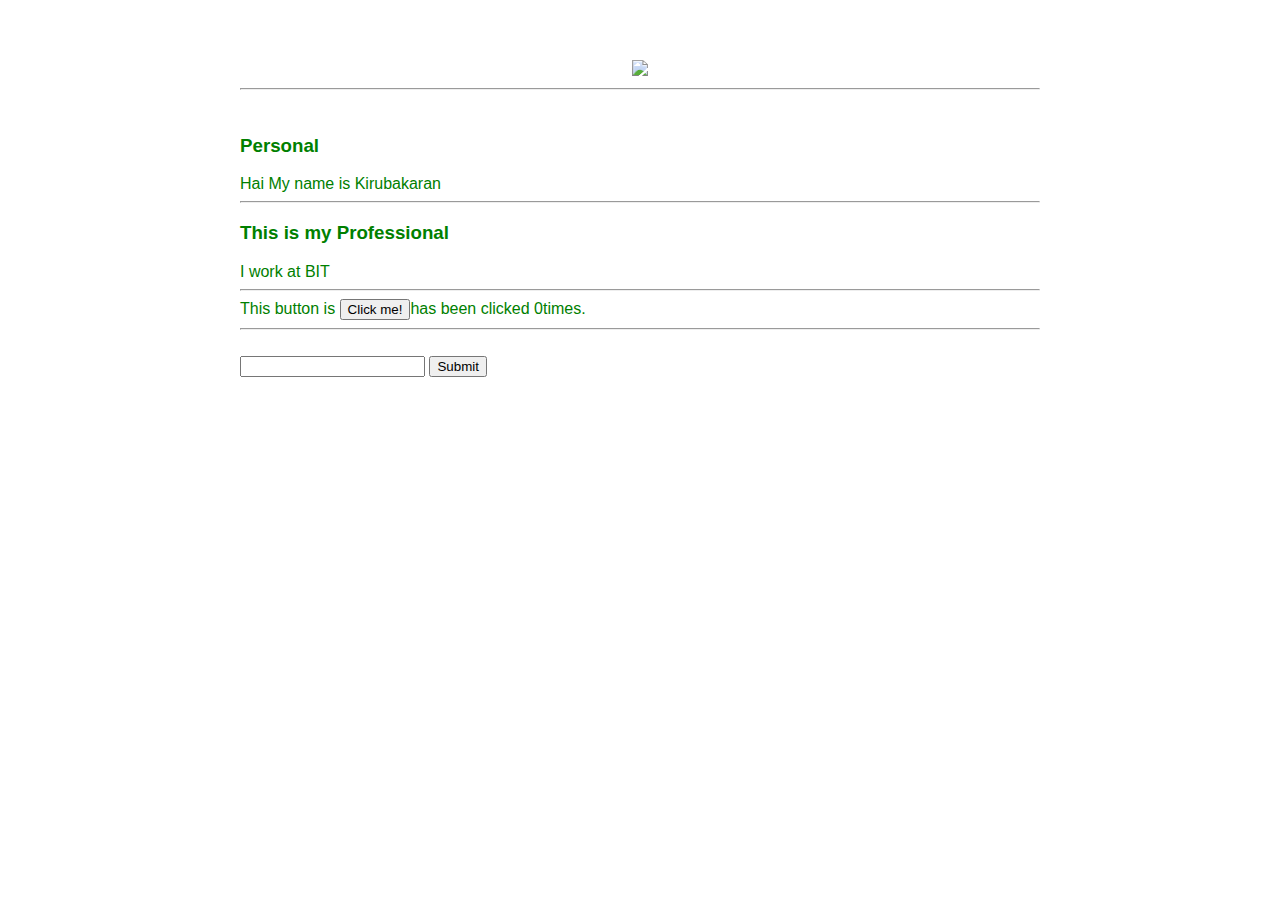
==== ui/index.html @ e15b455a "[imad-console] Updates ui/index.html" ====
<!doctype html>
<html>
    <head>
        <link href="/ui/style.css" rel="stylesheet" />
    </head>
    <body>
    <div class="container">
        <div   class="center">
            <img id="madi" src="https://lh3.googleusercontent.com/-I-vN6KXT6zM/UmZRcj6ENvI/AAAAAAAABnA/5gsoyqUqklUaW0EkJ3JDckvq8BSAb1PqACEwYBhgL/w140-h139-p/DSC_0579.JPG" class="img-medium"/>
        </div>
        <hr/>
        <br>
        <h3>Personal</h3>
        <div>
            Hai My name is Kirubakaran
        </div>
        <hr/>
        <h3>
            This is my Professional
        </h3>
        <div>I work at BIT</div>
        <hr/>
        <div class="footer">
          This button is <button id="counter">Click me!</button>has been clicked <span id = "count">0</span>times.
        <hr/>
        </div>
        
        <br/>
        <input type="text" id="name" placeholdername="name">
        <input type="submit"  value="Submit">
        <ul id ="namelist"> 
        </ul>
        <script type="text/javascript" src="/ui/main.js">
        
        </script>
        </div>
    </body>
</html>
---- ui/style.css ----
body {
    font-family: sans-serif;
    
    margin-top: 60px;
}

.center {
    text-align: center;
}

.text-big {
    font-size: 300%;
}

.bold {
    font-weight: bold;
}

.img-medium {
    height: 200px;
}

.container {
                max-width:800px;
                margin:0 auto;
                color:green;
                font-family:sans-serif;

               
             padding-left:20px;  
        padding-right:20px;    }
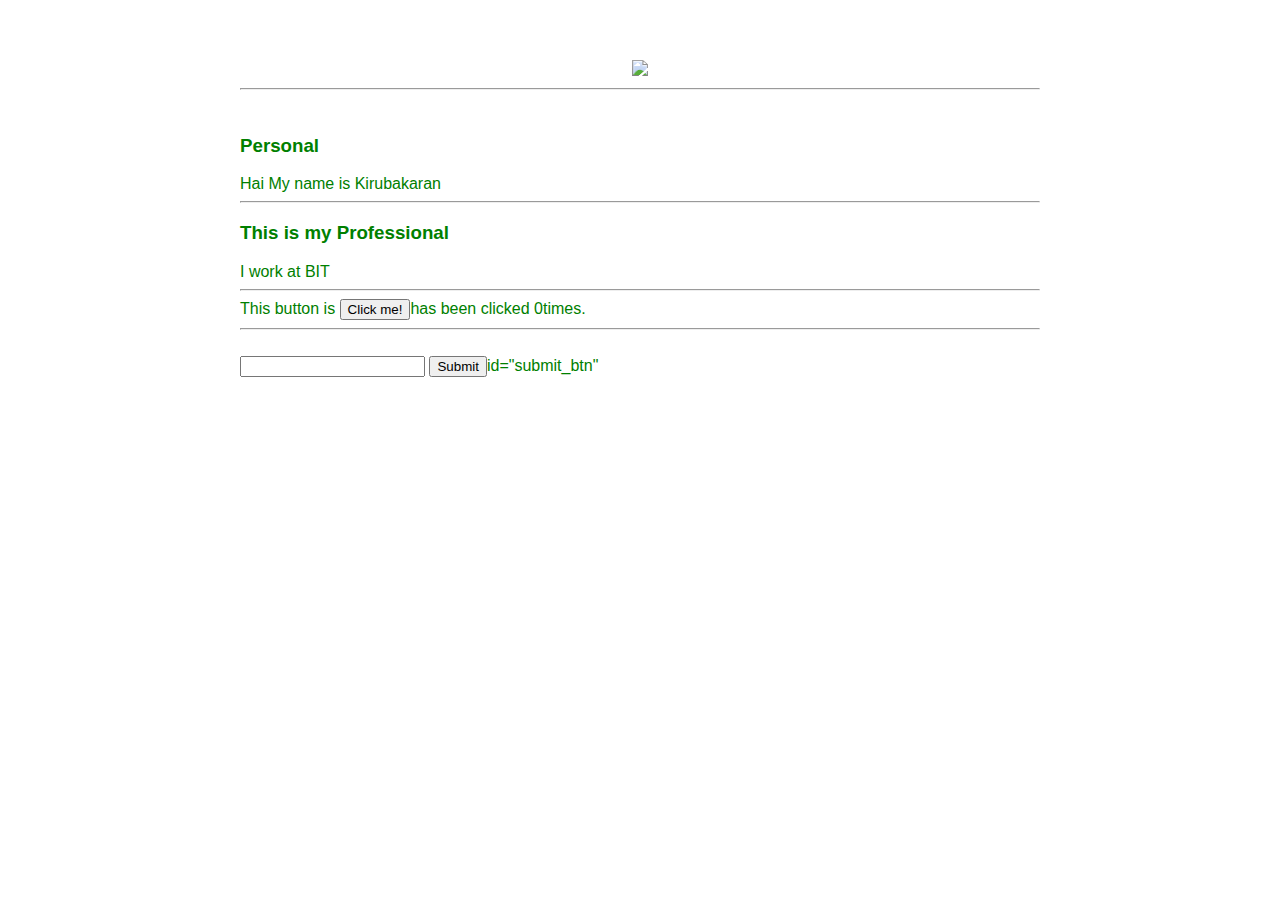
==== commit 3f39975a: "[imad-console] Updates ui/index.html" ====
--- a/ui/index.html
+++ b/ui/index.html
@@ -26,8 +26,8 @@
         </div>
         
         <br/>
-        <input type="text" id="name" placeholdername="name">
-        <input type="submit"  value="Submit">
+        <input type="text" id="name" placeholdername="name"></input>
+        <input type="submit"  value="Submit">id="submit_btn"</input>
         <ul id ="namelist"> 
         </ul>
         <script type="text/javascript" src="/ui/main.js">
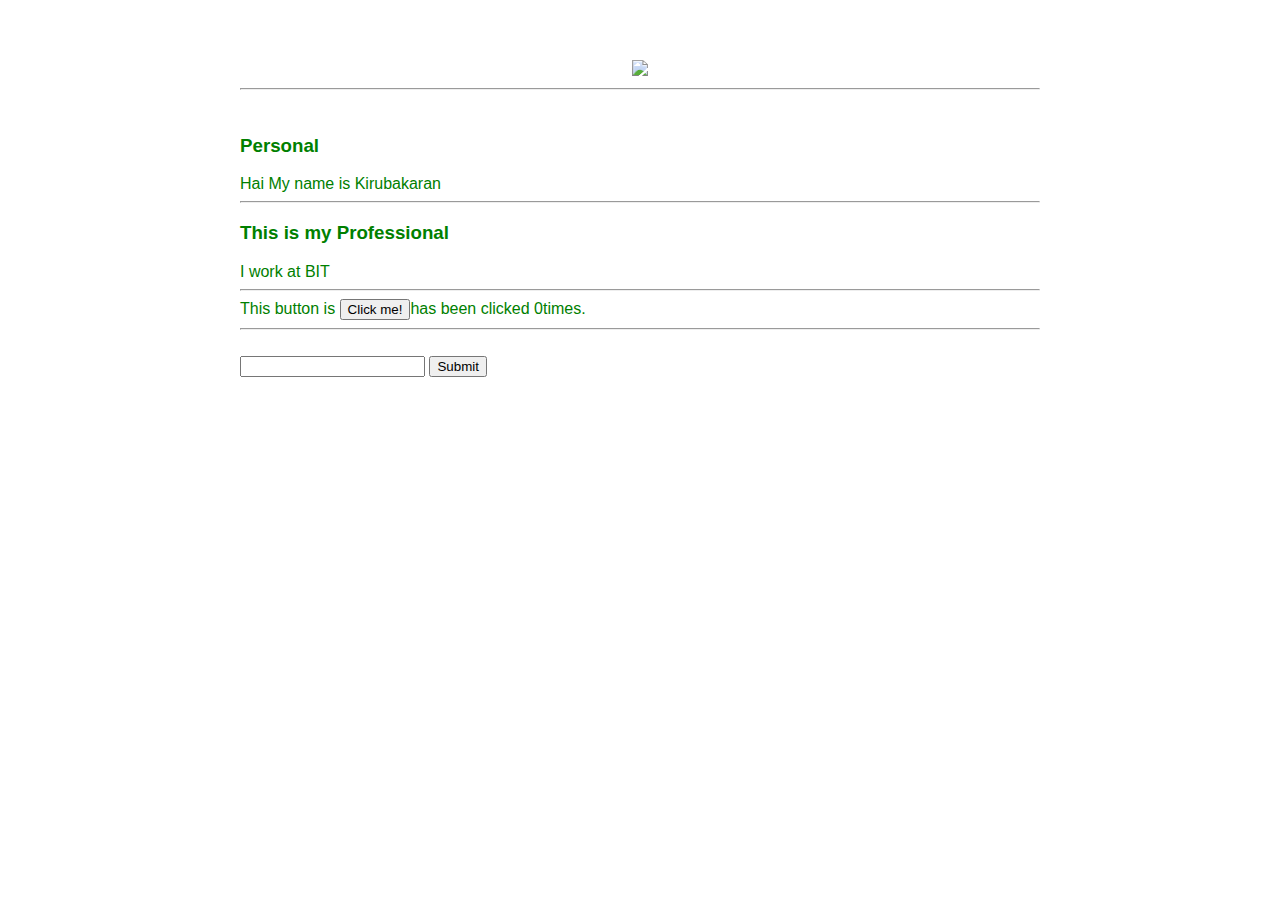
==== commit baf2a682: "[imad-console] Updates ui/index.html" ====
--- a/ui/index.html
+++ b/ui/index.html
@@ -27,7 +27,7 @@
         
         <br/>
         <input type="text" id="name" placeholdername="name"></input>
-        <input type="submit"  value="Submit">id="submit_btn"</input>
+        <input type="submit"  value="Submit" id="submit_btn"></input>
         <ul id ="namelist"> 
         </ul>
         <script type="text/javascript" src="/ui/main.js">
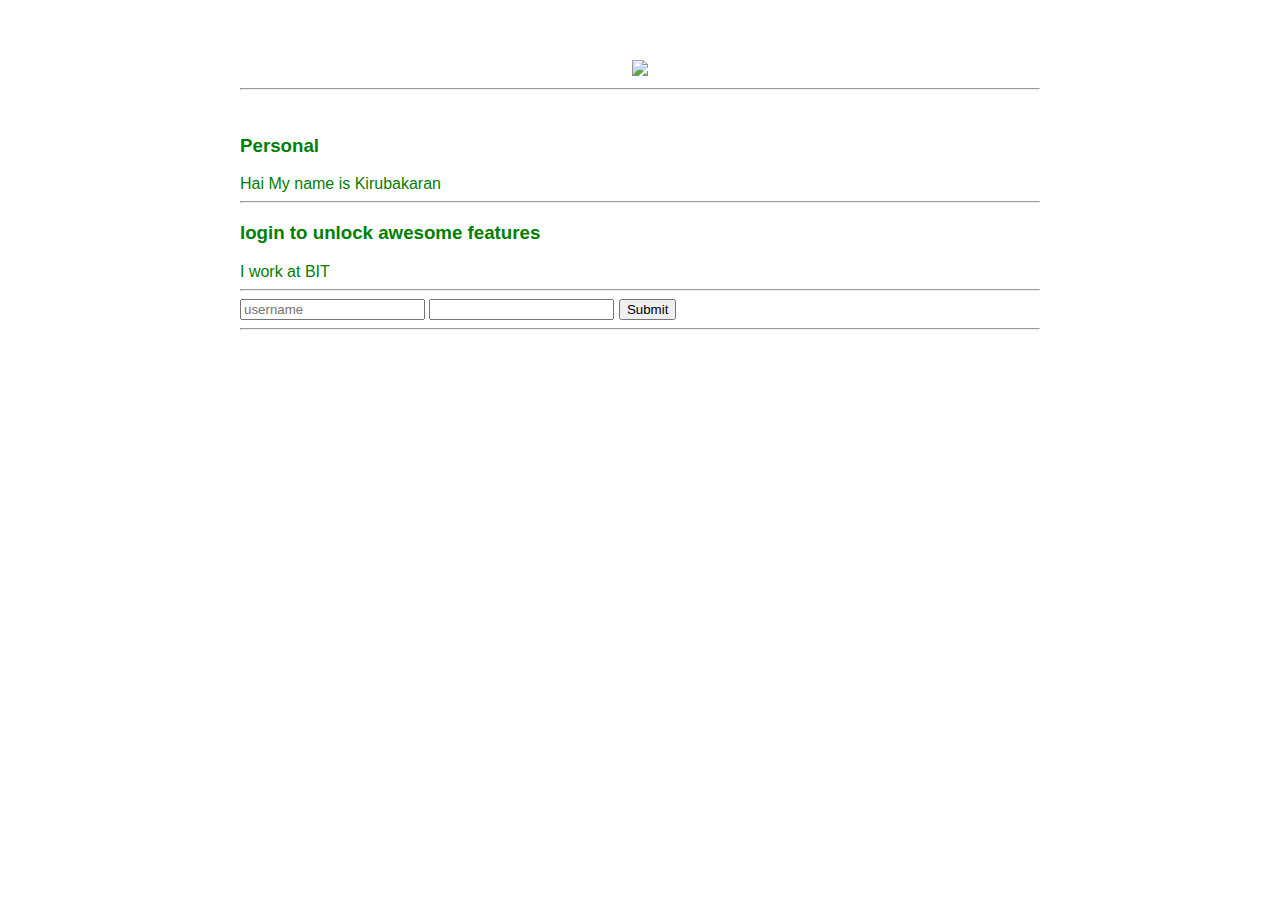
==== commit 574b5749: "[imad-console] Updates ui/index.html" ====
--- a/ui/index.html
+++ b/ui/index.html
@@ -16,20 +16,17 @@
         </div>
         <hr/>
         <h3>
-            This is my Professional
+            login to unlock awesome features
         </h3>
         <div>I work at BIT</div>
         <hr/>
-        <div class="footer">
-          This button is <button id="counter">Click me!</button>has been clicked <span id = "count">0</span>times.
+        <div>
+            <input type="text" id="username" placeholder="username" />
+            <input type="password" id="password"  />
+            <input type="submit" id="submit_btn"  />
+            
+        </div>
         <hr/>
-        </div>
-        
-        <br/>
-        <input type="text" id="name" placeholdername="name"></input>
-        <input type="submit"  value="Submit" id="submit_btn"></input>
-        <ul id ="namelist"> 
-        </ul>
         <script type="text/javascript" src="/ui/main.js">
         
         </script>
